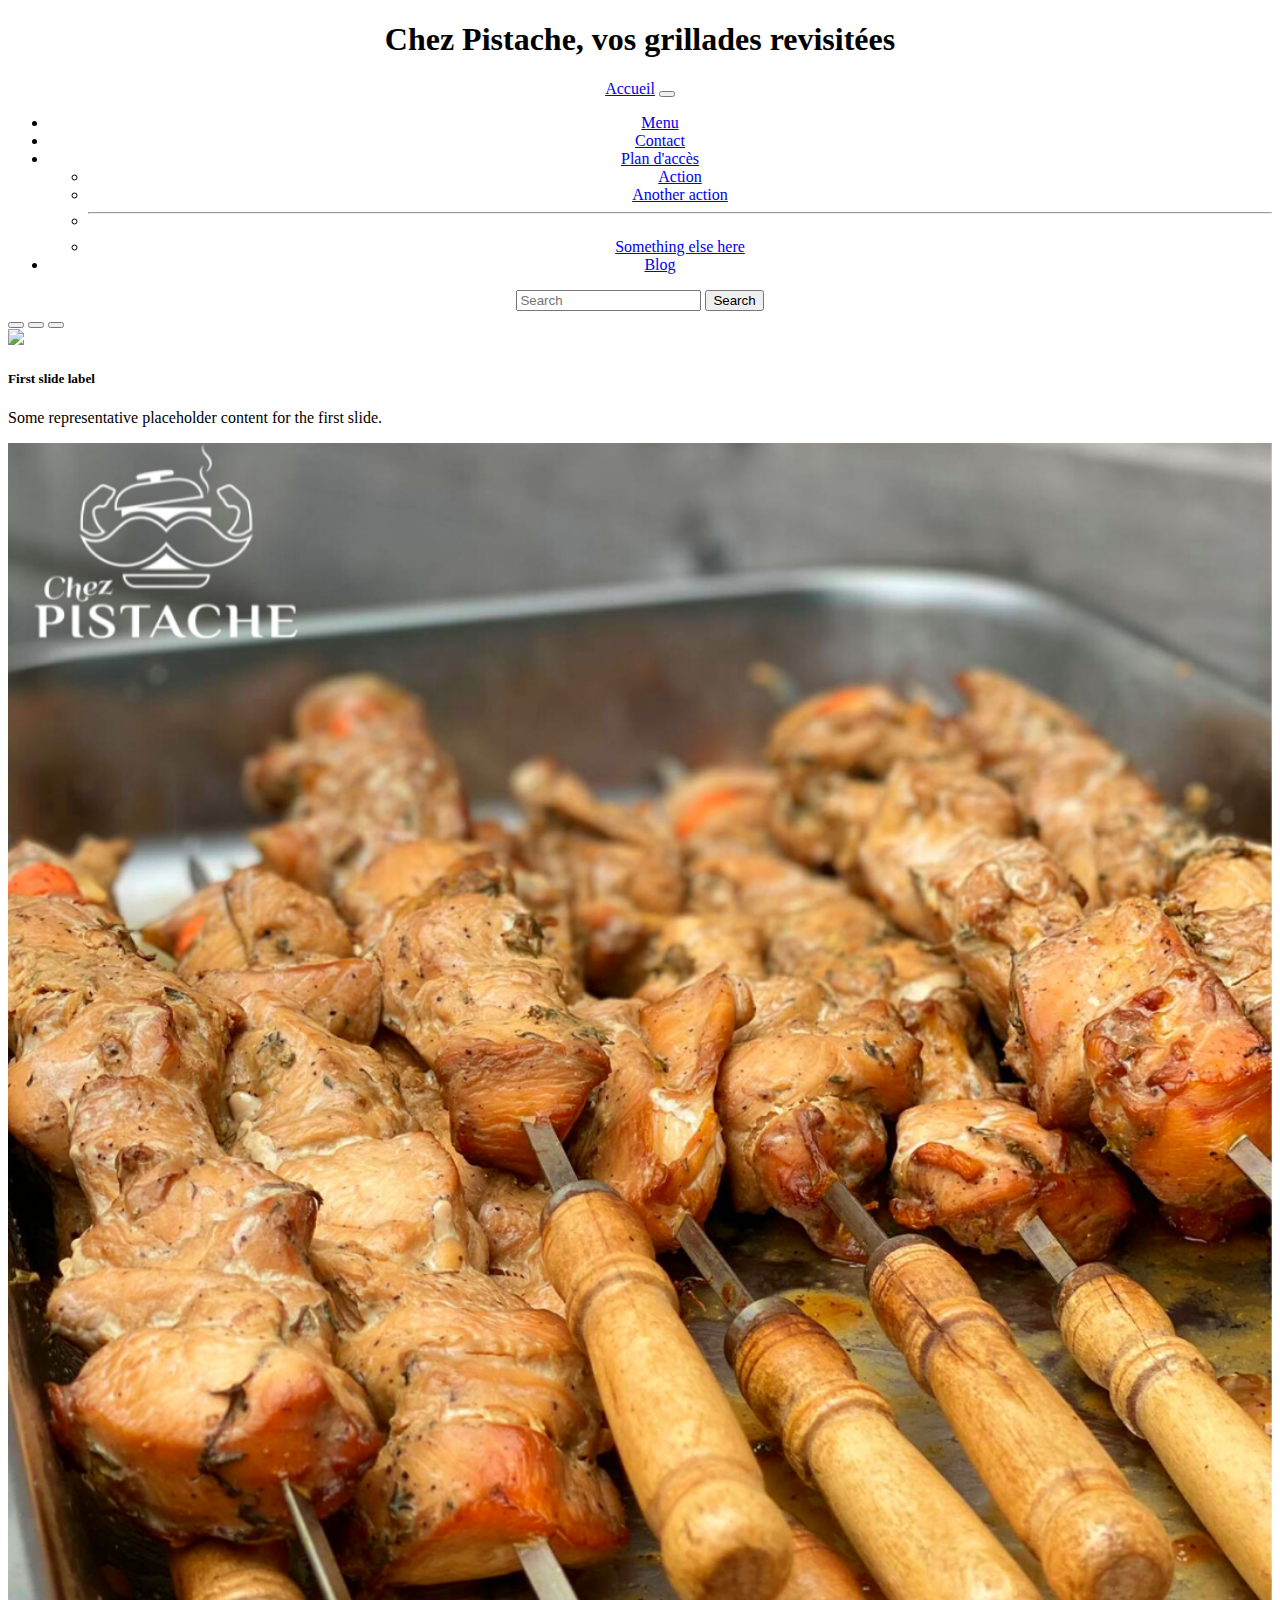
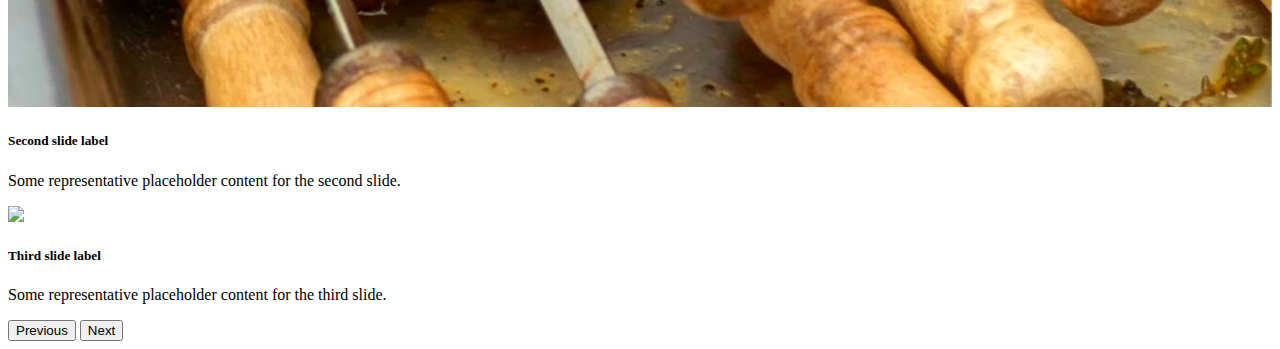
==== index.html @ 48cbe010 "Update index.html" ====
<!doctype html>
<html lang="en">
  <head>
    <!-- Required meta tags -->
    <meta charset="utf-8">
    <meta name="viewport" content="width=device-width, initial-scale=1">

    <!-- Bootstrap CSS -->
    <link href="https://cdn.jsdelivr.net/npm/bootstrap@5.1.0/dist/css/bootstrap.min.css" rel="stylesheet" integrity="sha384-KyZXEAg3QhqLMpG8r+8fhAXLRk2vvoC2f3B09zVXn8CA5QIVfZOJ3BCsw2P0p/We" crossorigin="anonymous">

    <title>Chez Pistache</title>
  </head>
  <body>
    <center>
    <h1>Chez Pistache, vos grillades revisitées</h1>
  

  <nav class="navbar navbar-expand-lg navbar-light bg-light">
  <div class="container-fluid">
    <a class="navbar-brand" href="#">Accueil</a>
    <button class="navbar-toggler" type="button" data-bs-toggle="collapse" data-bs-target="#navbarSupportedContent" aria-controls="navbarSupportedContent" aria-expanded="false" aria-label="Toggle navigation">
      <span class="navbar-toggler-icon"></span>
    </button>
    <div class="collapse navbar-collapse" id="navbarSupportedContent">
      <ul class="navbar-nav me-auto mb-2 mb-lg-0">
        <li class="nav-item">
          <a class="nav-link active" aria-current="page" href="#">Menu</a>
        </li>
        <li class="nav-item">
          <a class="nav-link" href="#">Contact</a>
        </li>
        <li class="nav-item dropdown">
          <a class="nav-link dropdown-toggle" href="#" id="navbarDropdown" role="button" data-bs-toggle="dropdown" aria-expanded="false">
            Plan d'accès
          </a>
          <ul class="dropdown-menu" aria-labelledby="navbarDropdown">
            <li><a class="dropdown-item" href="#">Action</a></li>
            <li><a class="dropdown-item" href="#">Another action</a></li>
            <li><hr class="dropdown-divider"></li>
            <li><a class="dropdown-item" href="#">Something else here</a></li>
          </ul>
        </li>
        <li class="nav-item">
          <a class="nav-link disabled" href="#" tabindex="-1" aria-disabled="true">Blog</a>
        </li>
      </ul>
      <form class="d-flex">
        <input class="form-control me-2" type="search" placeholder="Search" aria-label="Search">
        <button class="btn btn-outline-success" type="submit">Search</button>
      </form>
    </div>
  </div>
</nav>
</center>
<div id="carouselExampleCaptions" class="carousel slide" data-bs-ride="carousel">
  <div class="carousel-indicators">
    <button type="button" data-bs-target="#carouselExampleCaptions" data-bs-slide-to="0" class="active" aria-current="true" aria-label="Slide 1"></button>
    <button type="button" data-bs-target="#carouselExampleCaptions" data-bs-slide-to="1" aria-label="Slide 2"></button>
    <button type="button" data-bs-target="#carouselExampleCaptions" data-bs-slide-to="2" aria-label="Slide 3"></button>
  </div>
  <div class="carousel-inner">
    <div class="carousel-item active">
      <img src="web2/poulet.jpg" width="100%">
      <div class="carousel-caption d-none d-md-block">
        <h5>First slide label</h5>
        <p>Some representative placeholder content for the first slide.</p>
      </div>
    </div>
    <div class="carousel-item">
      <img src="marinadepéi.png" width="100%">
      <div class="carousel-caption d-none d-md-block">
        <h5>Second slide label</h5>
        <p>Some representative placeholder content for the second slide.</p>
      </div>
    </div>
    <div class="carousel-item">
      <img src="sarcive.jpg" width="100%">
      <div class="carousel-caption d-none d-md-block">
        <h5>Third slide label</h5>
        <p>Some representative placeholder content for the third slide.</p>
      </div>
    </div>
  </div>
  <button class="carousel-control-prev" type="button" data-bs-target="#carouselExampleCaptions" data-bs-slide="prev">
    <span class="carousel-control-prev-icon" aria-hidden="true"></span>
    <span class="visually-hidden">Previous</span>
  </button>
  <button class="carousel-control-next" type="button" data-bs-target="#carouselExampleCaptions" data-bs-slide="next">
    <span class="carousel-control-next-icon" aria-hidden="true"></span>
    <span class="visually-hidden">Next</span>
  </button>
</div>
    <!-- Optional JavaScript; choose one of the two! -->

    <!-- Option 1: Bootstrap Bundle with Popper -->
    <script src="https://cdn.jsdelivr.net/npm/bootstrap@5.1.0/dist/js/bootstrap.bundle.min.js" integrity="sha384-U1DAWAznBHeqEIlVSCgzq+c9gqGAJn5c/t99JyeKa9xxaYpSvHU5awsuZVVFIhvj" crossorigin="anonymous"></script>

    <!-- Option 2: Separate Popper and Bootstrap JS -->
    <!--
    <script src="https://cdn.jsdelivr.net/npm/@popperjs/core@2.9.3/dist/umd/popper.min.js" integrity="sha384-eMNCOe7tC1doHpGoWe/6oMVemdAVTMs2xqW4mwXrXsW0L84Iytr2wi5v2QjrP/xp" crossorigin="anonymous"></script>
    <script src="https://cdn.jsdelivr.net/npm/bootstrap@5.1.0/dist/js/bootstrap.min.js" integrity="sha384-cn7l7gDp0eyniUwwAZgrzD06kc/tftFf19TOAs2zVinnD/C7E91j9yyk5//jjpt/" crossorigin="anonymous"></script>
    -->



    
  </body>
</html>
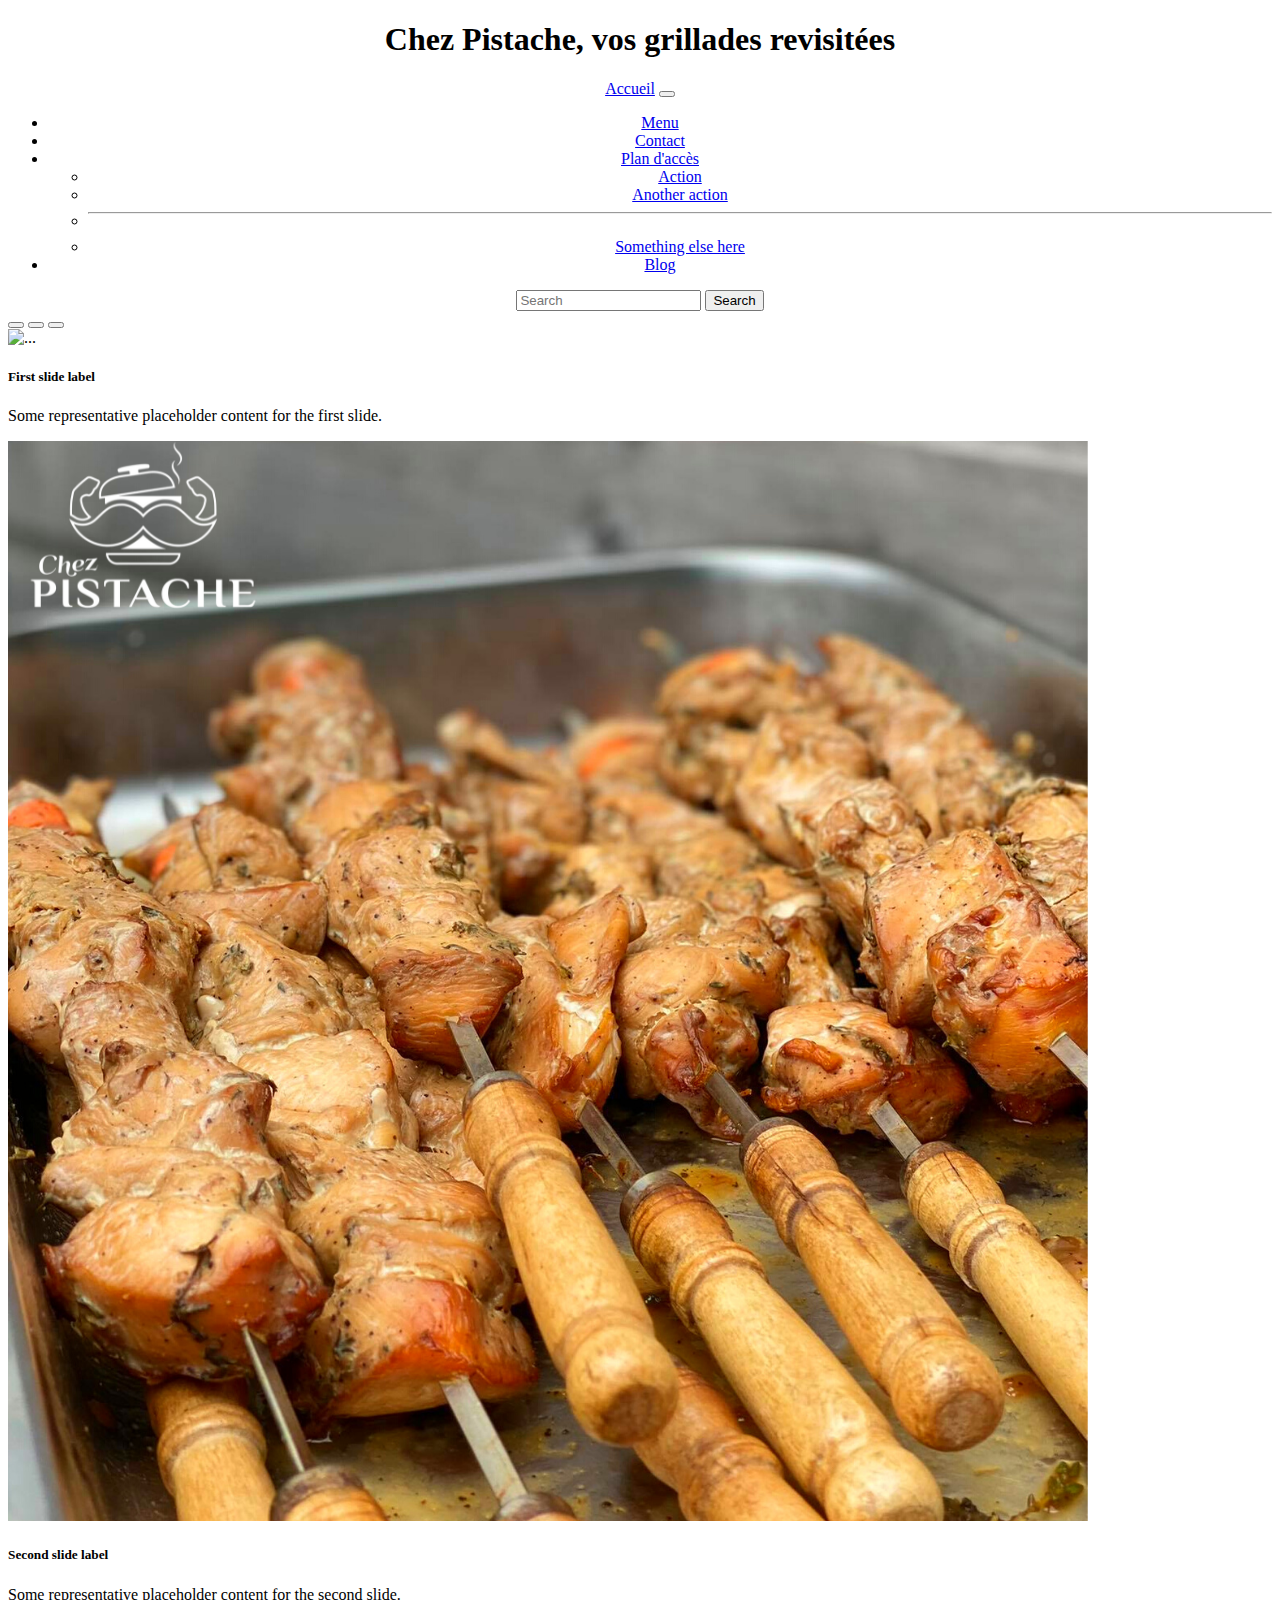
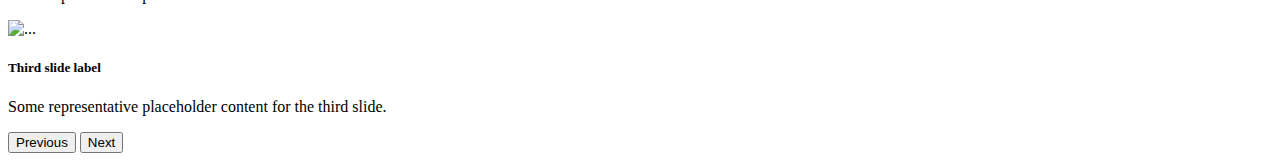
==== commit d370e0a2: "Update index.html" ====
--- a/index.html
+++ b/index.html
@@ -60,21 +60,21 @@
   </div>
   <div class="carousel-inner">
     <div class="carousel-item active">
-      <img src="web2/poulet.jpg" width="100%">
+      <img src="web2/poulet.jpg" class="d-block w-100" alt="...">
       <div class="carousel-caption d-none d-md-block">
         <h5>First slide label</h5>
         <p>Some representative placeholder content for the first slide.</p>
       </div>
     </div>
     <div class="carousel-item">
-      <img src="marinadepéi.png" width="100%">
+      <img src="marinadepéi.png" class="d-block w-100" alt="...">
       <div class="carousel-caption d-none d-md-block">
         <h5>Second slide label</h5>
         <p>Some representative placeholder content for the second slide.</p>
       </div>
     </div>
     <div class="carousel-item">
-      <img src="sarcive.jpg" width="100%">
+      <img src="sarcive.jpg" class="d-block w-100" alt="...">
       <div class="carousel-caption d-none d-md-block">
         <h5>Third slide label</h5>
         <p>Some representative placeholder content for the third slide.</p>
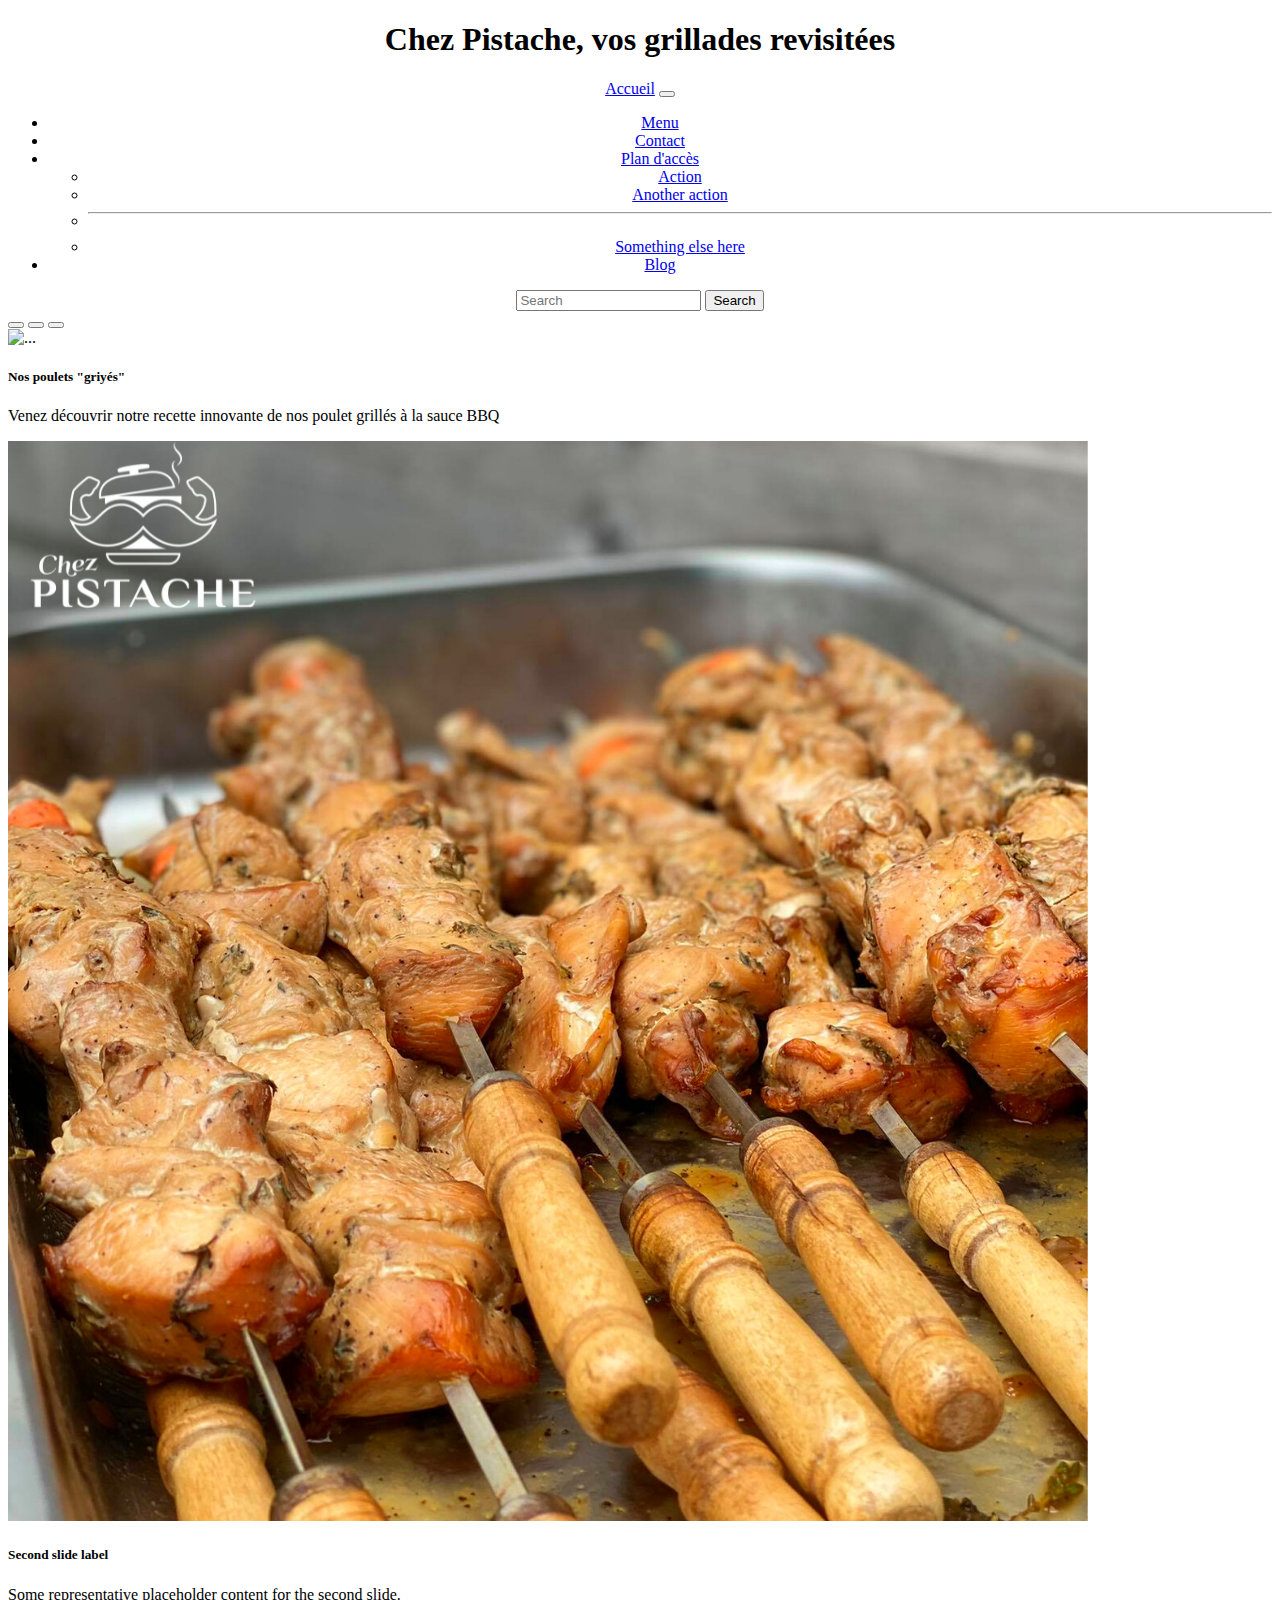
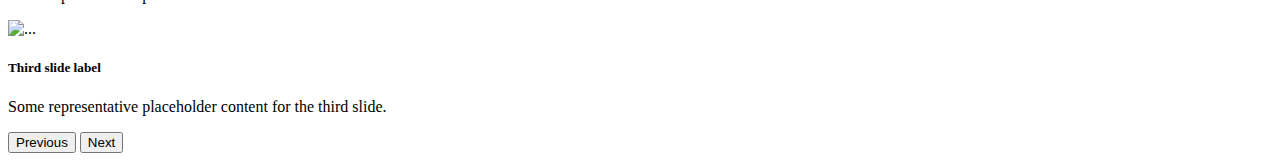
==== commit dd6059d5: "Update index.html" ====
--- a/index.html
+++ b/index.html
@@ -62,8 +62,8 @@
     <div class="carousel-item active">
       <img src="web2/poulet.jpg" class="d-block w-100" alt="...">
       <div class="carousel-caption d-none d-md-block">
-        <h5>First slide label</h5>
-        <p>Some representative placeholder content for the first slide.</p>
+        <h5>Nos poulets "griyés"</h5>
+        <p>Venez découvrir notre recette innovante de nos poulet grillés à la sauce BBQ</p>
       </div>
     </div>
     <div class="carousel-item">
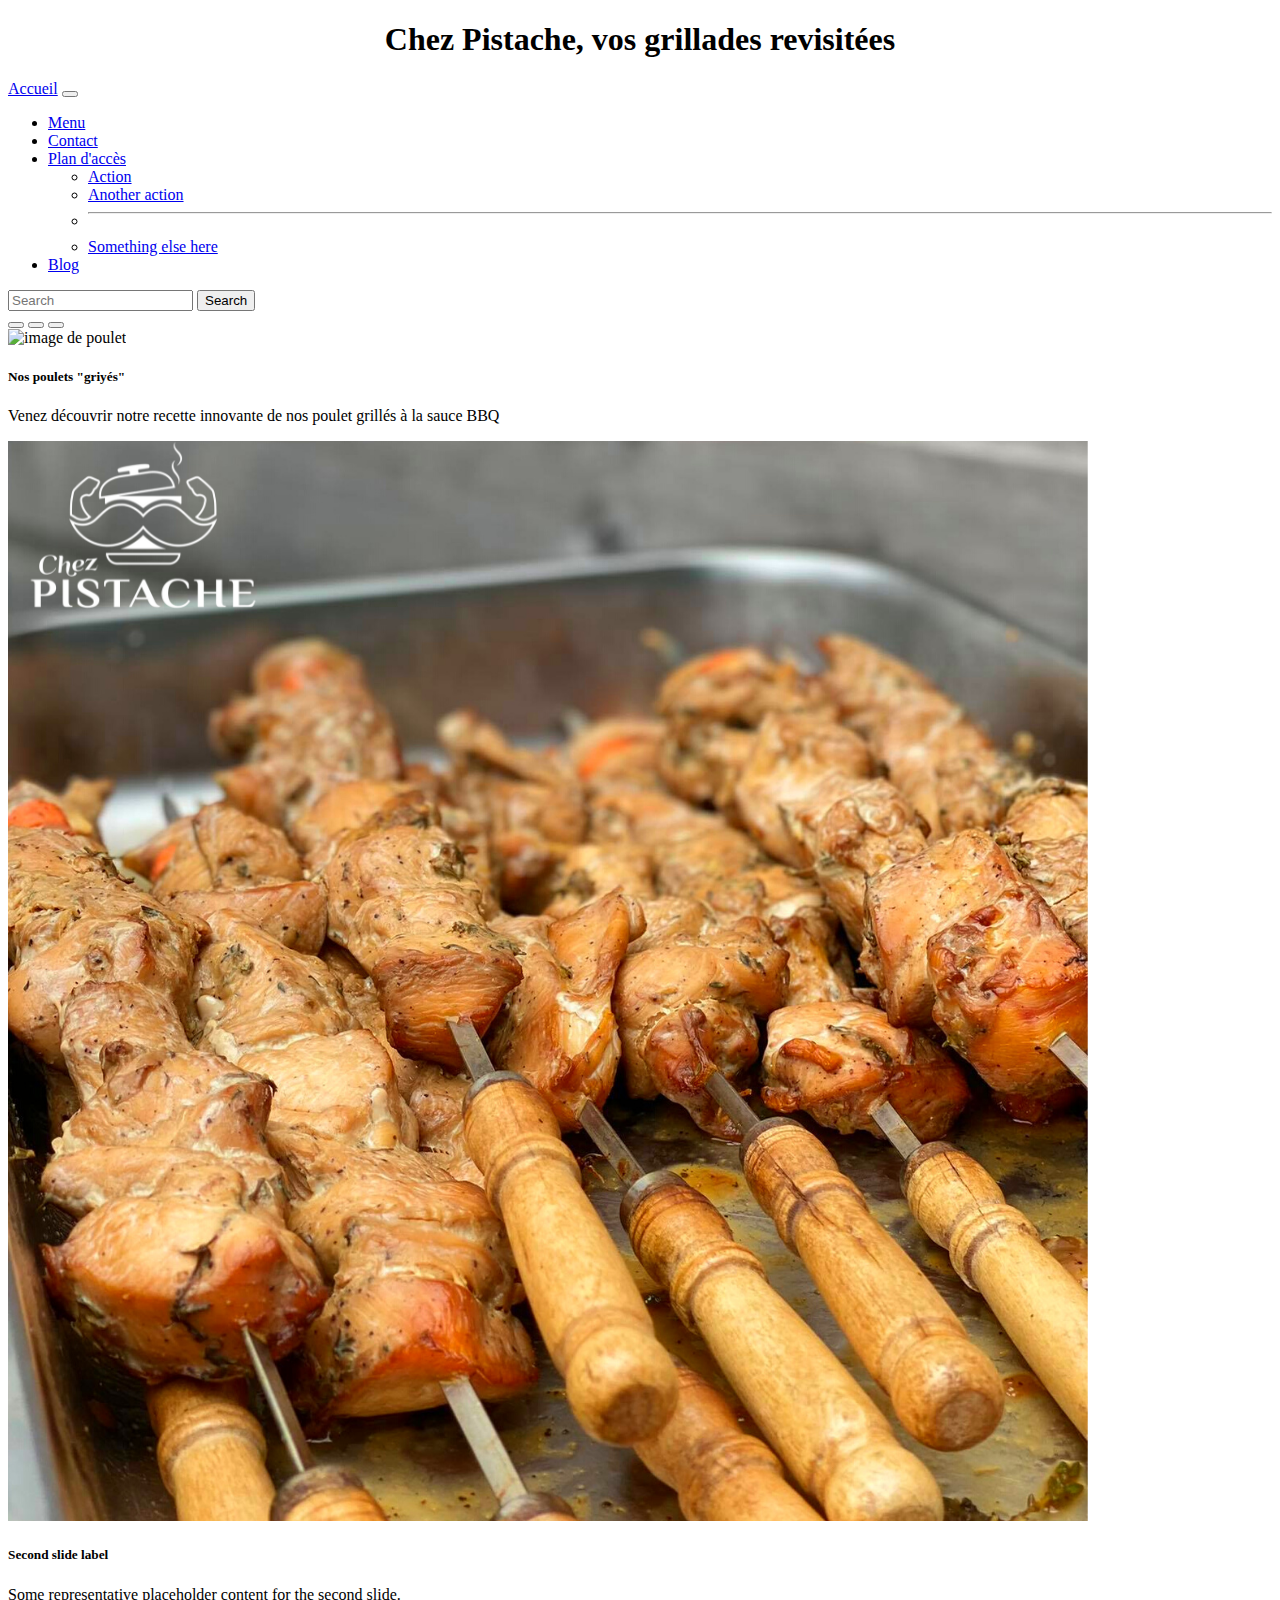
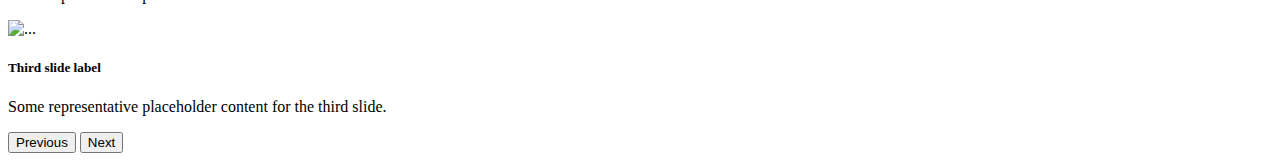
==== commit 676304a1: "Update index.html" ====
--- a/index.html
+++ b/index.html
@@ -13,10 +13,14 @@
   <body>
     <center>
     <h1>Chez Pistache, vos grillades revisitées</h1>
-  
+  </center>
 
   <nav class="navbar navbar-expand-lg navbar-light bg-light">
   <div class="container-fluid">
+    <div class="row">
+    </div>
+    <div class="col-6"
+    <center>
     <a class="navbar-brand" href="#">Accueil</a>
     <button class="navbar-toggler" type="button" data-bs-toggle="collapse" data-bs-target="#navbarSupportedContent" aria-controls="navbarSupportedContent" aria-expanded="false" aria-label="Toggle navigation">
       <span class="navbar-toggler-icon"></span>
@@ -42,6 +46,7 @@
         </li>
         <li class="nav-item">
           <a class="nav-link disabled" href="#" tabindex="-1" aria-disabled="true">Blog</a>
+          </center>         
         </li>
       </ul>
       <form class="d-flex">
@@ -49,9 +54,11 @@
         <button class="btn btn-outline-success" type="submit">Search</button>
       </form>
     </div>
+    </div>
   </div>
+
 </nav>
-</center>
+
 <div id="carouselExampleCaptions" class="carousel slide" data-bs-ride="carousel">
   <div class="carousel-indicators">
     <button type="button" data-bs-target="#carouselExampleCaptions" data-bs-slide-to="0" class="active" aria-current="true" aria-label="Slide 1"></button>
@@ -60,7 +67,7 @@
   </div>
   <div class="carousel-inner">
     <div class="carousel-item active">
-      <img src="web2/poulet.jpg" class="d-block w-100" alt="...">
+      <img src="poulet.jpg" class="d-block w-100" alt="image de poulet">
       <div class="carousel-caption d-none d-md-block">
         <h5>Nos poulets "griyés"</h5>
         <p>Venez découvrir notre recette innovante de nos poulet grillés à la sauce BBQ</p>
@@ -74,7 +81,7 @@
       </div>
     </div>
     <div class="carousel-item">
-      <img src="sarcive.jpg" class="d-block w-100" alt="...">
+      <img src="Sarcive.jpg" class="d-block w-100" alt="...">
       <div class="carousel-caption d-none d-md-block">
         <h5>Third slide label</h5>
         <p>Some representative placeholder content for the third slide.</p>
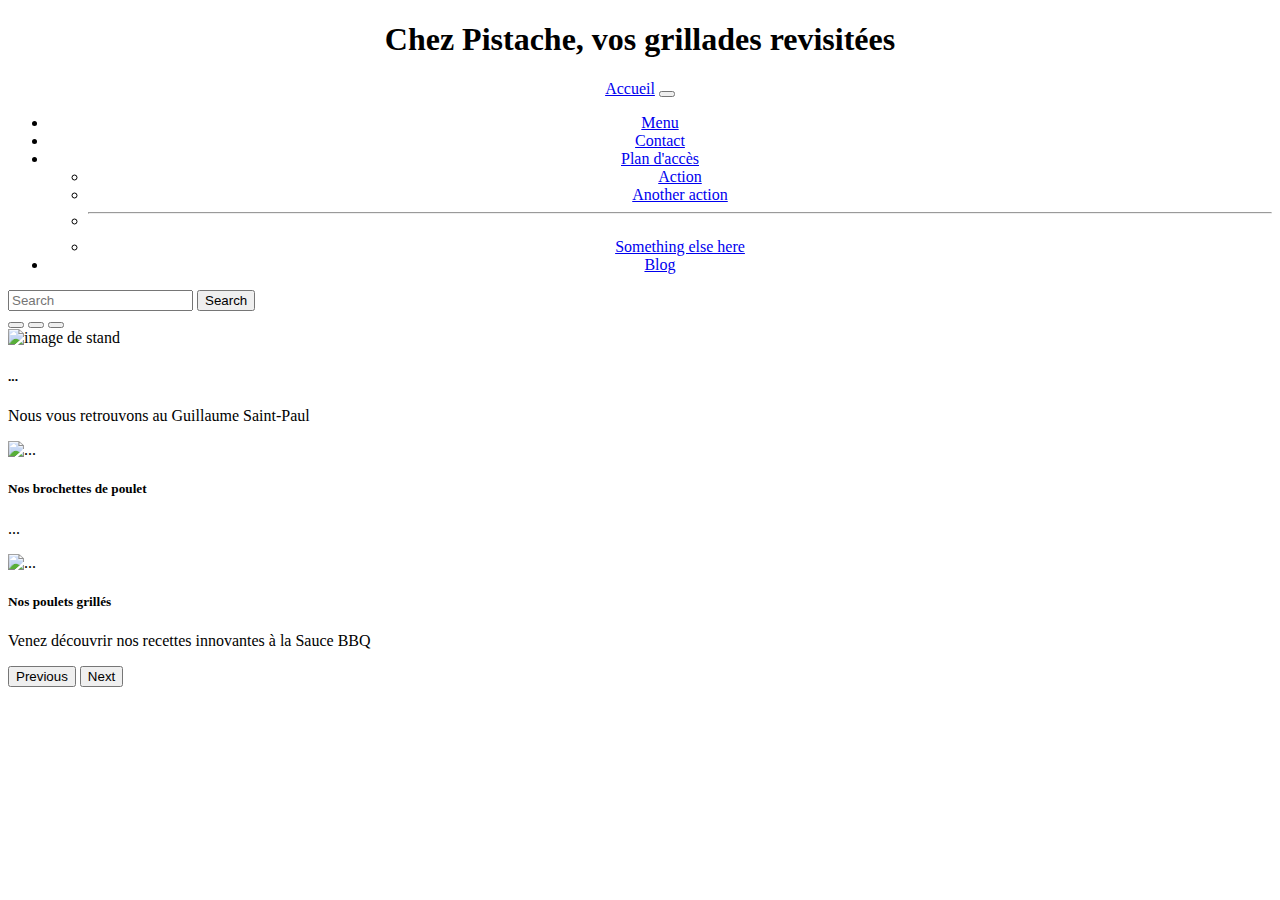
==== commit 9d4df6f7: "Update index.html" ====
--- a/index.html
+++ b/index.html
@@ -14,14 +14,14 @@
     <center>
     <h1>Chez Pistache, vos grillades revisitées</h1>
   </center>
-
-  <nav class="navbar navbar-expand-lg navbar-light bg-light">
+<center>
+  <nav class="navbar navbar-expand-lg navbar-light bg-light"> 
   <div class="container-fluid">
     <div class="row">
-    </div>
-    <div class="col-6"
-    <center>
+      <div class="col">
+        <div class="col-4">
     <a class="navbar-brand" href="#">Accueil</a>
+
     <button class="navbar-toggler" type="button" data-bs-toggle="collapse" data-bs-target="#navbarSupportedContent" aria-controls="navbarSupportedContent" aria-expanded="false" aria-label="Toggle navigation">
       <span class="navbar-toggler-icon"></span>
     </button>
@@ -46,7 +46,7 @@
         </li>
         <li class="nav-item">
           <a class="nav-link disabled" href="#" tabindex="-1" aria-disabled="true">Blog</a>
-          </center>         
+            </center>     
         </li>
       </ul>
       <form class="d-flex">
@@ -67,24 +67,24 @@
   </div>
   <div class="carousel-inner">
     <div class="carousel-item active">
-      <img src="poulet.jpg" class="d-block w-100" alt="image de poulet">
+      <img src="stand.png" class="d-block w-100" alt="image de stand">
       <div class="carousel-caption d-none d-md-block">
-        <h5>Nos poulets "griyés"</h5>
-        <p>Venez découvrir notre recette innovante de nos poulet grillés à la sauce BBQ</p>
+        <h5>...</h5>
+        <p>Nous vous retrouvons au Guillaume Saint-Paul</p>
       </div>
     </div>
     <div class="carousel-item">
-      <img src="marinadepéi.png" class="d-block w-100" alt="...">
+      <img src="marinadepei.png" class="d-block w-100" alt="...">
       <div class="carousel-caption d-none d-md-block">
-        <h5>Second slide label</h5>
-        <p>Some representative placeholder content for the second slide.</p>
+        <h5>Nos brochettes de poulet</h5>
+        <p>...</p>
       </div>
     </div>
     <div class="carousel-item">
-      <img src="Sarcive.jpg" class="d-block w-100" alt="...">
+      <img src="poulet.jpg" class="d-block w-100" alt="...">
       <div class="carousel-caption d-none d-md-block">
-        <h5>Third slide label</h5>
-        <p>Some representative placeholder content for the third slide.</p>
+        <h5>Nos poulets grillés</h5>
+        <p>Venez découvrir nos recettes innovantes à la Sauce BBQ</p>
       </div>
     </div>
   </div>
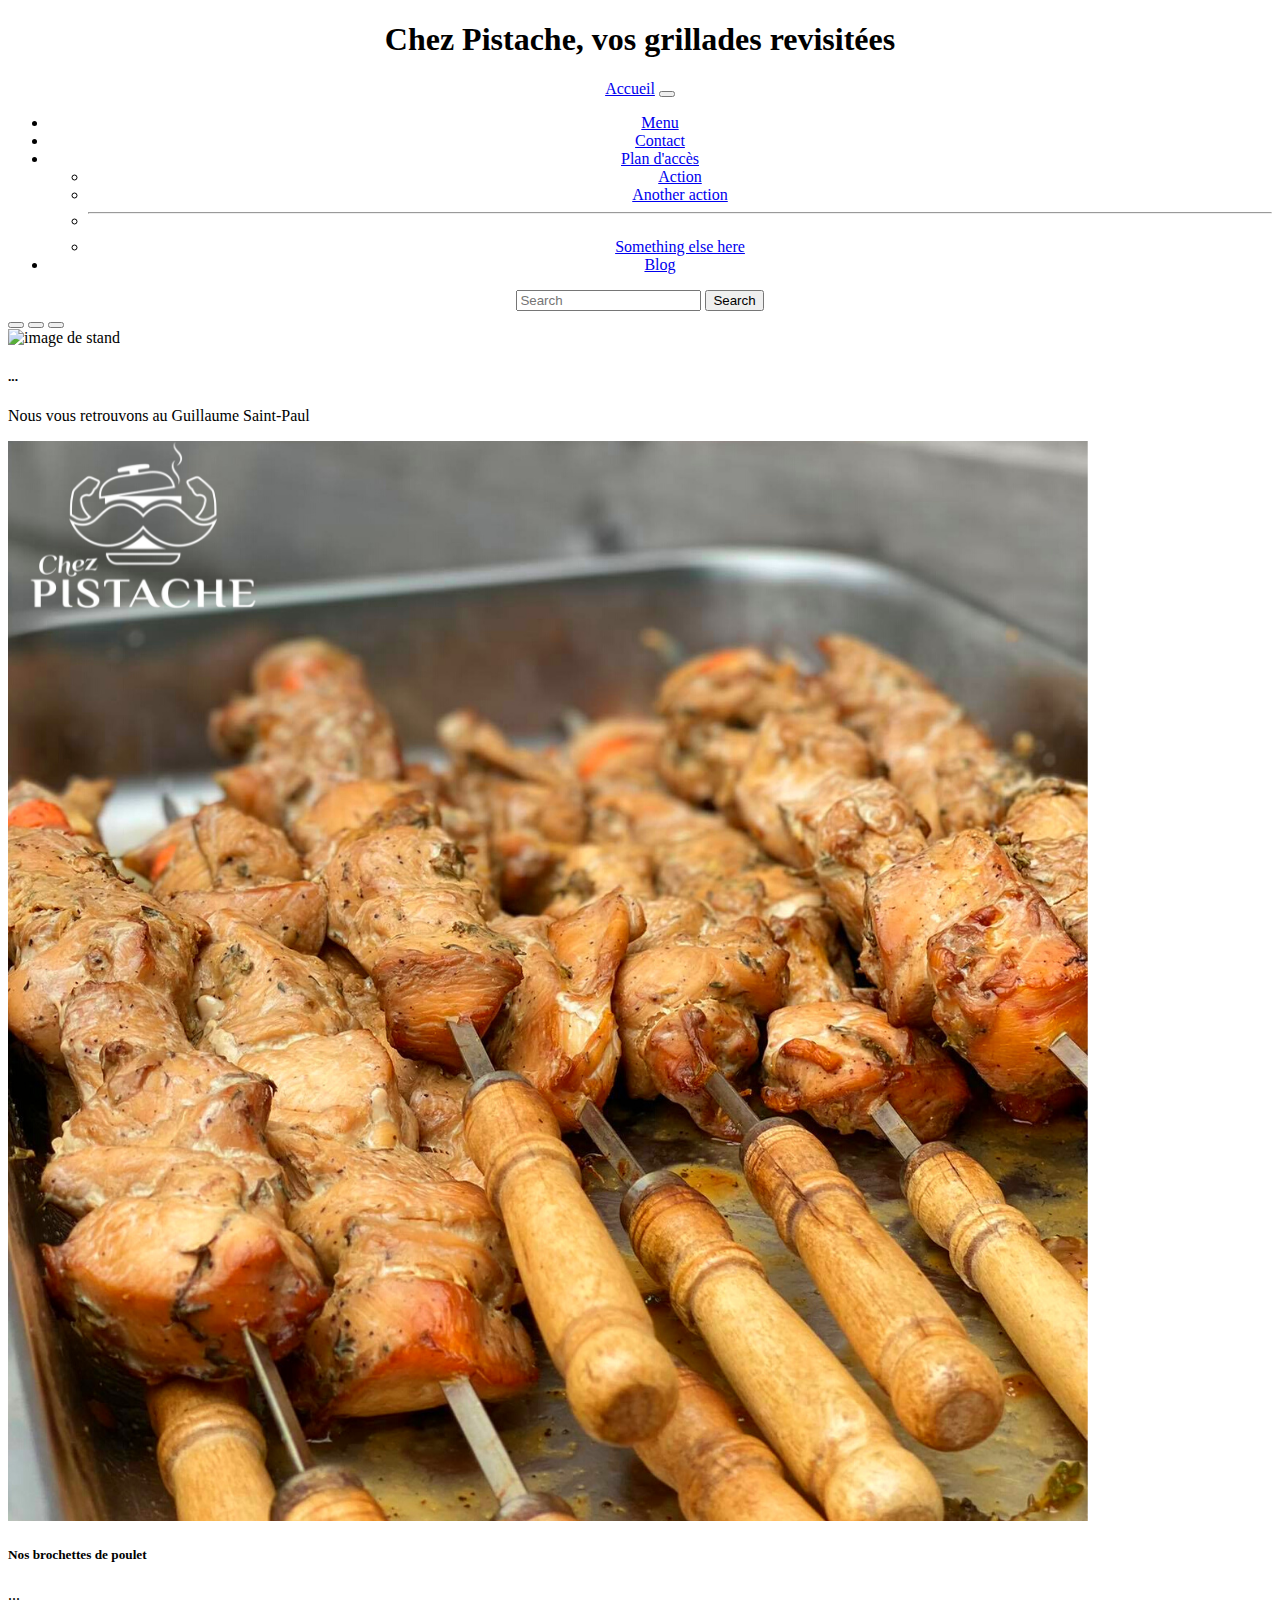
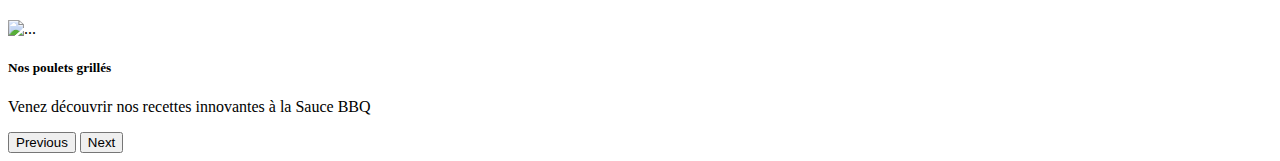
==== commit 329ed5c5: "Update index.html" ====
--- a/index.html
+++ b/index.html
@@ -17,9 +17,6 @@
 <center>
   <nav class="navbar navbar-expand-lg navbar-light bg-light"> 
   <div class="container-fluid">
-    <div class="row">
-      <div class="col">
-        <div class="col-4">
     <a class="navbar-brand" href="#">Accueil</a>
 
     <button class="navbar-toggler" type="button" data-bs-toggle="collapse" data-bs-target="#navbarSupportedContent" aria-controls="navbarSupportedContent" aria-expanded="false" aria-label="Toggle navigation">
@@ -46,7 +43,7 @@
         </li>
         <li class="nav-item">
           <a class="nav-link disabled" href="#" tabindex="-1" aria-disabled="true">Blog</a>
-            </center>     
+                
         </li>
       </ul>
       <form class="d-flex">
@@ -58,7 +55,7 @@
   </div>
 
 </nav>
-
+</center> 
 <div id="carouselExampleCaptions" class="carousel slide" data-bs-ride="carousel">
   <div class="carousel-indicators">
     <button type="button" data-bs-target="#carouselExampleCaptions" data-bs-slide-to="0" class="active" aria-current="true" aria-label="Slide 1"></button>
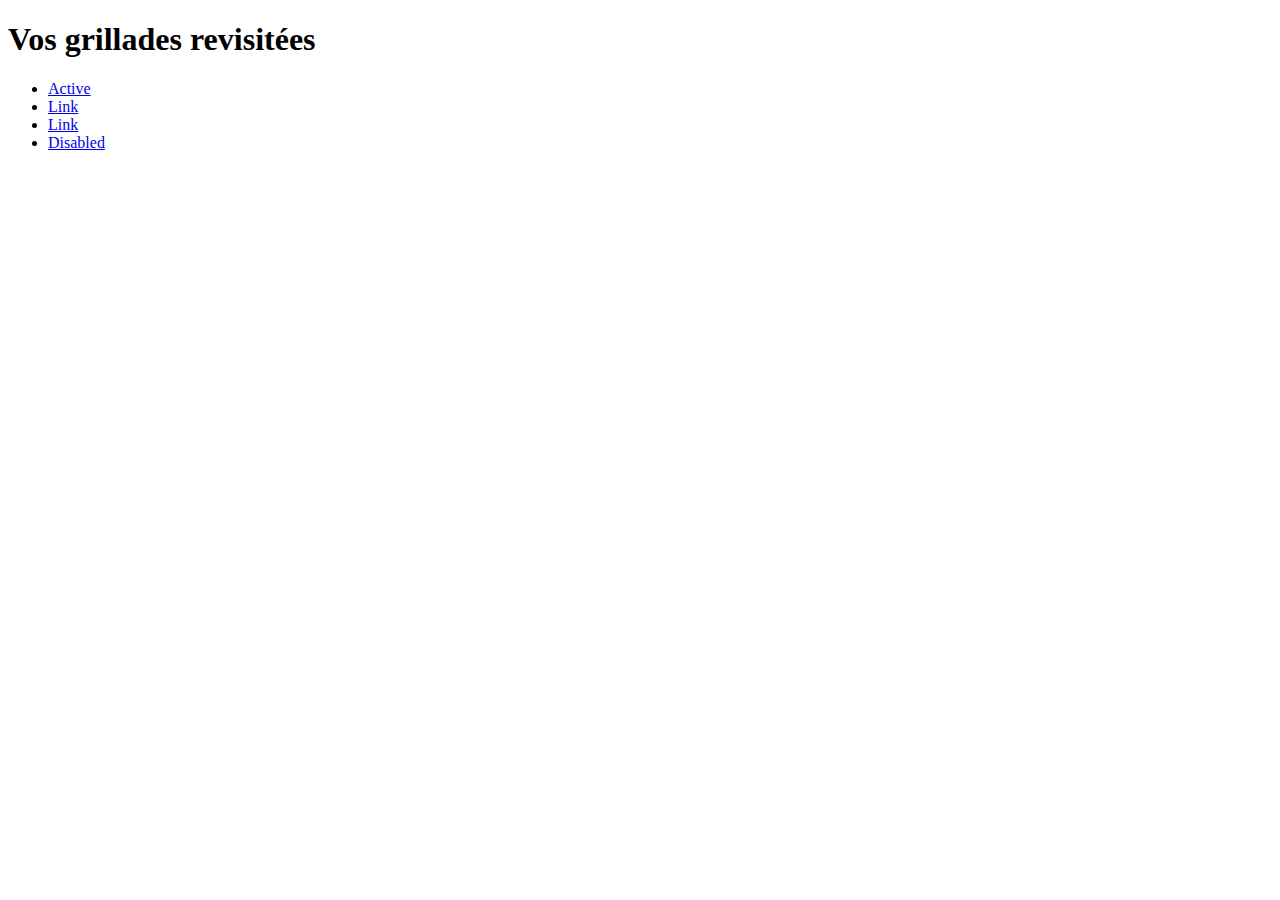
==== commit 8221cae9: "Update index.html" ====
--- a/index.html
+++ b/index.html
@@ -11,89 +11,8 @@
     <title>Chez Pistache</title>
   </head>
   <body>
-    <center>
-    <h1>Chez Pistache, vos grillades revisitées</h1>
-  </center>
-<center>
-  <nav class="navbar navbar-expand-lg navbar-light bg-light"> 
-  <div class="container-fluid">
-    <a class="navbar-brand" href="#">Accueil</a>
+    <h1>Vos grillades revisitées</h1>
 
-    <button class="navbar-toggler" type="button" data-bs-toggle="collapse" data-bs-target="#navbarSupportedContent" aria-controls="navbarSupportedContent" aria-expanded="false" aria-label="Toggle navigation">
-      <span class="navbar-toggler-icon"></span>
-    </button>
-    <div class="collapse navbar-collapse" id="navbarSupportedContent">
-      <ul class="navbar-nav me-auto mb-2 mb-lg-0">
-        <li class="nav-item">
-          <a class="nav-link active" aria-current="page" href="#">Menu</a>
-        </li>
-        <li class="nav-item">
-          <a class="nav-link" href="#">Contact</a>
-        </li>
-        <li class="nav-item dropdown">
-          <a class="nav-link dropdown-toggle" href="#" id="navbarDropdown" role="button" data-bs-toggle="dropdown" aria-expanded="false">
-            Plan d'accès
-          </a>
-          <ul class="dropdown-menu" aria-labelledby="navbarDropdown">
-            <li><a class="dropdown-item" href="#">Action</a></li>
-            <li><a class="dropdown-item" href="#">Another action</a></li>
-            <li><hr class="dropdown-divider"></li>
-            <li><a class="dropdown-item" href="#">Something else here</a></li>
-          </ul>
-        </li>
-        <li class="nav-item">
-          <a class="nav-link disabled" href="#" tabindex="-1" aria-disabled="true">Blog</a>
-                
-        </li>
-      </ul>
-      <form class="d-flex">
-        <input class="form-control me-2" type="search" placeholder="Search" aria-label="Search">
-        <button class="btn btn-outline-success" type="submit">Search</button>
-      </form>
-    </div>
-    </div>
-  </div>
-
-</nav>
-</center> 
-<div id="carouselExampleCaptions" class="carousel slide" data-bs-ride="carousel">
-  <div class="carousel-indicators">
-    <button type="button" data-bs-target="#carouselExampleCaptions" data-bs-slide-to="0" class="active" aria-current="true" aria-label="Slide 1"></button>
-    <button type="button" data-bs-target="#carouselExampleCaptions" data-bs-slide-to="1" aria-label="Slide 2"></button>
-    <button type="button" data-bs-target="#carouselExampleCaptions" data-bs-slide-to="2" aria-label="Slide 3"></button>
-  </div>
-  <div class="carousel-inner">
-    <div class="carousel-item active">
-      <img src="stand.png" class="d-block w-100" alt="image de stand">
-      <div class="carousel-caption d-none d-md-block">
-        <h5>...</h5>
-        <p>Nous vous retrouvons au Guillaume Saint-Paul</p>
-      </div>
-    </div>
-    <div class="carousel-item">
-      <img src="marinadepei.png" class="d-block w-100" alt="...">
-      <div class="carousel-caption d-none d-md-block">
-        <h5>Nos brochettes de poulet</h5>
-        <p>...</p>
-      </div>
-    </div>
-    <div class="carousel-item">
-      <img src="poulet.jpg" class="d-block w-100" alt="...">
-      <div class="carousel-caption d-none d-md-block">
-        <h5>Nos poulets grillés</h5>
-        <p>Venez découvrir nos recettes innovantes à la Sauce BBQ</p>
-      </div>
-    </div>
-  </div>
-  <button class="carousel-control-prev" type="button" data-bs-target="#carouselExampleCaptions" data-bs-slide="prev">
-    <span class="carousel-control-prev-icon" aria-hidden="true"></span>
-    <span class="visually-hidden">Previous</span>
-  </button>
-  <button class="carousel-control-next" type="button" data-bs-target="#carouselExampleCaptions" data-bs-slide="next">
-    <span class="carousel-control-next-icon" aria-hidden="true"></span>
-    <span class="visually-hidden">Next</span>
-  </button>
-</div>
     <!-- Optional JavaScript; choose one of the two! -->
 
     <!-- Option 1: Bootstrap Bundle with Popper -->
@@ -104,9 +23,24 @@
     <script src="https://cdn.jsdelivr.net/npm/@popperjs/core@2.9.3/dist/umd/popper.min.js" integrity="sha384-eMNCOe7tC1doHpGoWe/6oMVemdAVTMs2xqW4mwXrXsW0L84Iytr2wi5v2QjrP/xp" crossorigin="anonymous"></script>
     <script src="https://cdn.jsdelivr.net/npm/bootstrap@5.1.0/dist/js/bootstrap.min.js" integrity="sha384-cn7l7gDp0eyniUwwAZgrzD06kc/tftFf19TOAs2zVinnD/C7E91j9yyk5//jjpt/" crossorigin="anonymous"></script>
     -->
+      <ul class="nav justify-content-center">
+        <li class="nav-item">
+          <a class="nav-link active" aria-current="page" href="#">Active</a>
+        </li>
+        <li class="nav-item">
+          <a class="nav-link" href="#">Link</a>
+        </li>
+        <li class="nav-item">
+          <a class="nav-link" href="#">Link</a>
+        </li>
+        <li class="nav-item">
+          <a class="nav-link disabled" href="#" tabindex="-1" aria-disabled="true">Disabled</a>
+        </li>
+      </ul>
 
 
 
-    
+
+
   </body>
 </html>
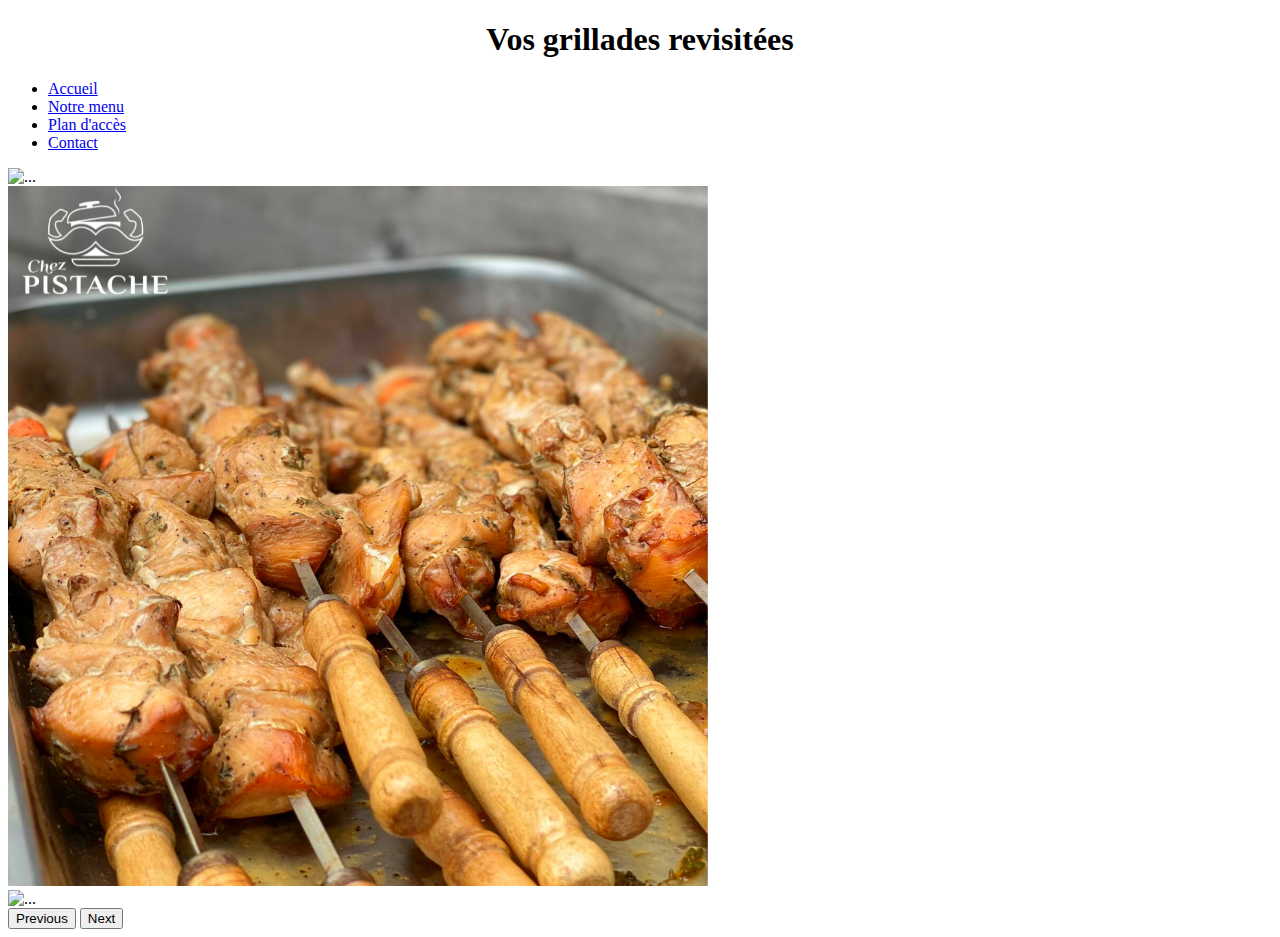
==== commit 78c27096: "Update index.html" ====
--- a/index.html
+++ b/index.html
@@ -7,11 +7,18 @@
 
     <!-- Bootstrap CSS -->
     <link href="https://cdn.jsdelivr.net/npm/bootstrap@5.1.0/dist/css/bootstrap.min.css" rel="stylesheet" integrity="sha384-KyZXEAg3QhqLMpG8r+8fhAXLRk2vvoC2f3B09zVXn8CA5QIVfZOJ3BCsw2P0p/We" crossorigin="anonymous">
+<link rel="stylesheet" href="style.css">
+
+<link rel="preconnect" href="https://fonts.googleapis.com">
+<link rel="preconnect" href="https://fonts.gstatic.com" crossorigin>
+<link href="https://fonts.googleapis.com/css2?family=Dancing+Script&display=swap" rel="stylesheet"> 
 
     <title>Chez Pistache</title>
   </head>
   <body>
+    <center>
     <h1>Vos grillades revisitées</h1>
+  </center>
 
     <!-- Optional JavaScript; choose one of the two! -->
 
@@ -25,18 +32,40 @@
     -->
       <ul class="nav justify-content-center">
         <li class="nav-item">
-          <a class="nav-link active" aria-current="page" href="#">Active</a>
+          <a class="nav-link active" aria-current="page" href="#">Accueil</a>
         </li>
         <li class="nav-item">
-          <a class="nav-link" href="#">Link</a>
+          <a class="nav-link" href="#">Notre menu</a>
         </li>
         <li class="nav-item">
-          <a class="nav-link" href="#">Link</a>
+          <a class="nav-link" href="#">Plan d'accès</a>
         </li>
         <li class="nav-item">
-          <a class="nav-link disabled" href="#" tabindex="-1" aria-disabled="true">Disabled</a>
+          <a class="nav-link disabled" href="#" tabindex="-1" aria-disabled="true">Contact</a>
         </li>
       </ul>
+
+      <div id="carouselExampleFade" class="carousel slide carousel-fade" data-bs-ride="carousel">
+  <div class="carousel-inner">
+    <div class="carousel-item active">
+      <img src="stand.png" class="d-block w-100" alt="..." height="700px">
+    </div>
+    <div class="carousel-item">
+      <img src="marinadepei.png" class="d-block w-100" alt="..." height="700px">
+    </div>
+    <div class="carousel-item">
+      <img src="poulet.jpg" class="d-block w-100" alt="..." height="700px">
+    </div>
+  </div>
+  <button class="carousel-control-prev" type="button" data-bs-target="#carouselExampleFade" data-bs-slide="prev">
+    <span class="carousel-control-prev-icon" aria-hidden="true"></span>
+    <span class="visually-hidden">Previous</span>
+  </button>
+  <button class="carousel-control-next" type="button" data-bs-target="#carouselExampleFade" data-bs-slide="next">
+    <span class="carousel-control-next-icon" aria-hidden="true"></span>
+    <span class="visually-hidden">Next</span>
+  </button>
+</div>
 
 
 
